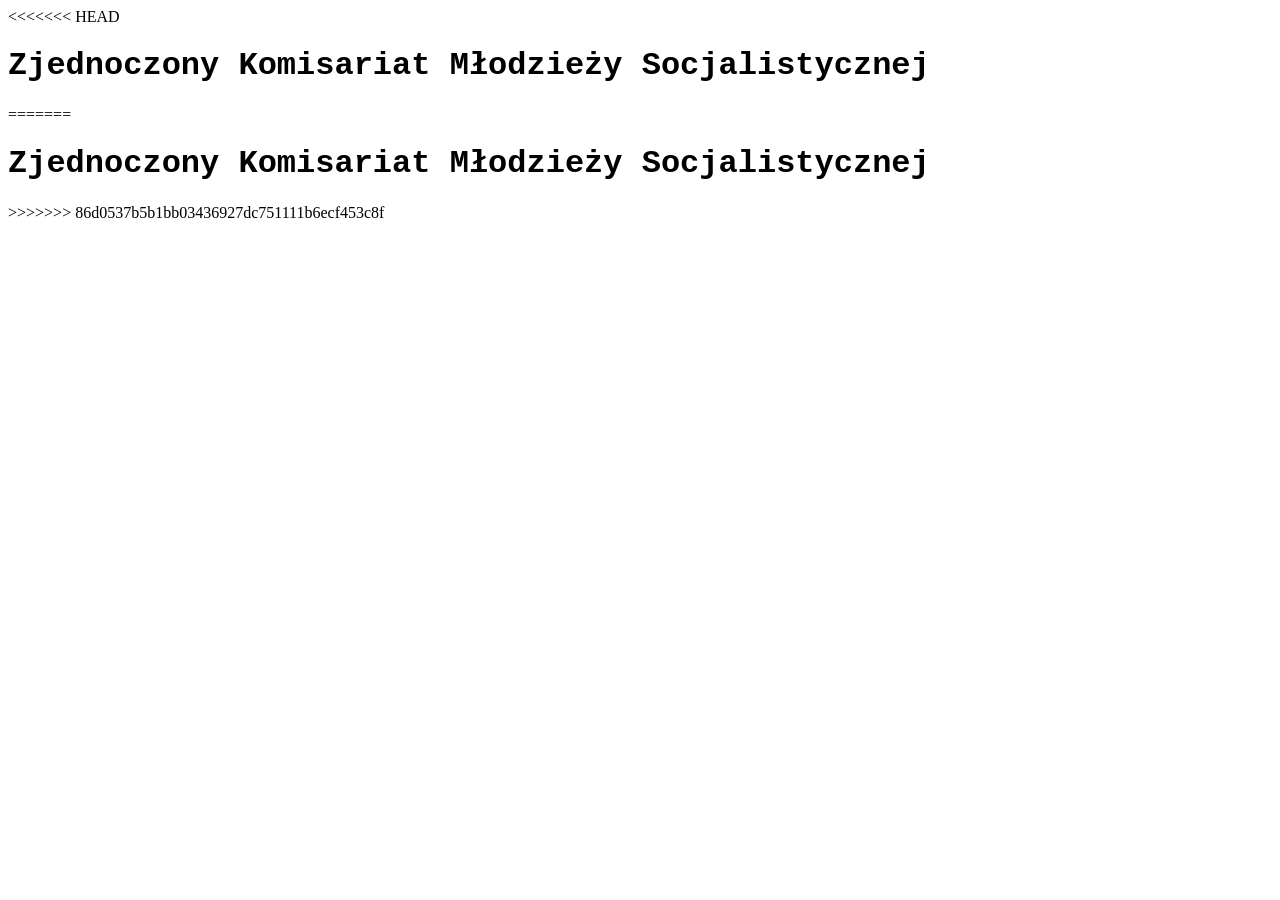
==== index.html @ 96239d79 "Update" ====
<<<<<<< HEAD
<html>
    <head>
        <title>ZKMS</title>
        <link rel="stylesheet" href="style.css">
    </head>
    <body>
        <h1>Zjednoczony Komisariat Młodzieży Socjalistycznej</h1>
    </body>
=======
<html>
    <head>
        <title>ZKMS</title>
        <link rel="stylesheet" href="style.css">
    </head>
    <body>
        <h1>Zjednoczony Komisariat Młodzieży Socjalistycznej</h1>
    </body>
>>>>>>> 86d0537b5b1bb03436927dc751111b6ecf453c8f
</html>
---- style.css ----
body {
    
}
h1 {
    font-family: 'Courier New', Courier, monospace;
    margin-left: auto;
    margin-right: auto;
}
---- style.css ----
body {
    
}
h1 {
    font-family: 'Courier New', Courier, monospace;
    margin-left: auto;
    margin-right: auto;
}
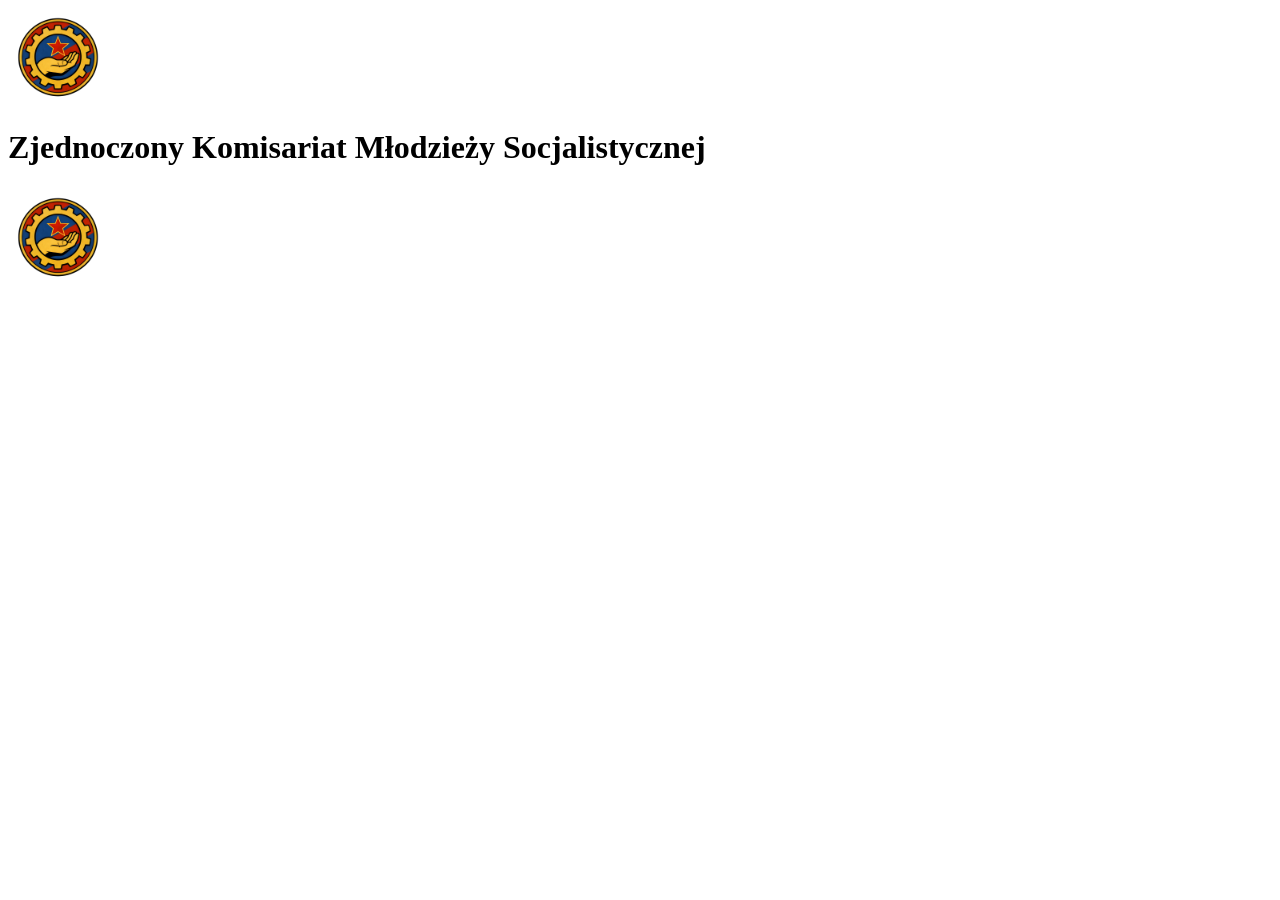
==== commit 793f06e1: "Bajo Jajo" ====
--- a/index.html
+++ b/index.html
@@ -1,20 +1,19 @@
-<<<<<<< HEAD
 <html>
     <head>
         <title>ZKMS</title>
-        <link rel="stylesheet" href="style.css">
+        <link rel="stylesheet" href="https://www.w3schools.com/w3css/5/w3.css">
     </head>
     <body>
-        <h1>Zjednoczony Komisariat Młodzieży Socjalistycznej</h1>
+        <div class="w3-row-padding">
+            <div class="w3-col">
+                <img src="godło.png" alt="" height="100px">
+            </div>
+            <div class="w3-col">
+                <h1>Zjednoczony Komisariat Młodzieży Socjalistycznej</h1>
+            </div>
+            <div class="w3-col">
+                <img src="godło.png" alt="" height="100px">
+            </div>
+        </div>
     </body>
-=======
-<html>
-    <head>
-        <title>ZKMS</title>
-        <link rel="stylesheet" href="style.css">
-    </head>
-    <body>
-        <h1>Zjednoczony Komisariat Młodzieży Socjalistycznej</h1>
-    </body>
->>>>>>> 86d0537b5b1bb03436927dc751111b6ecf453c8f
 </html>
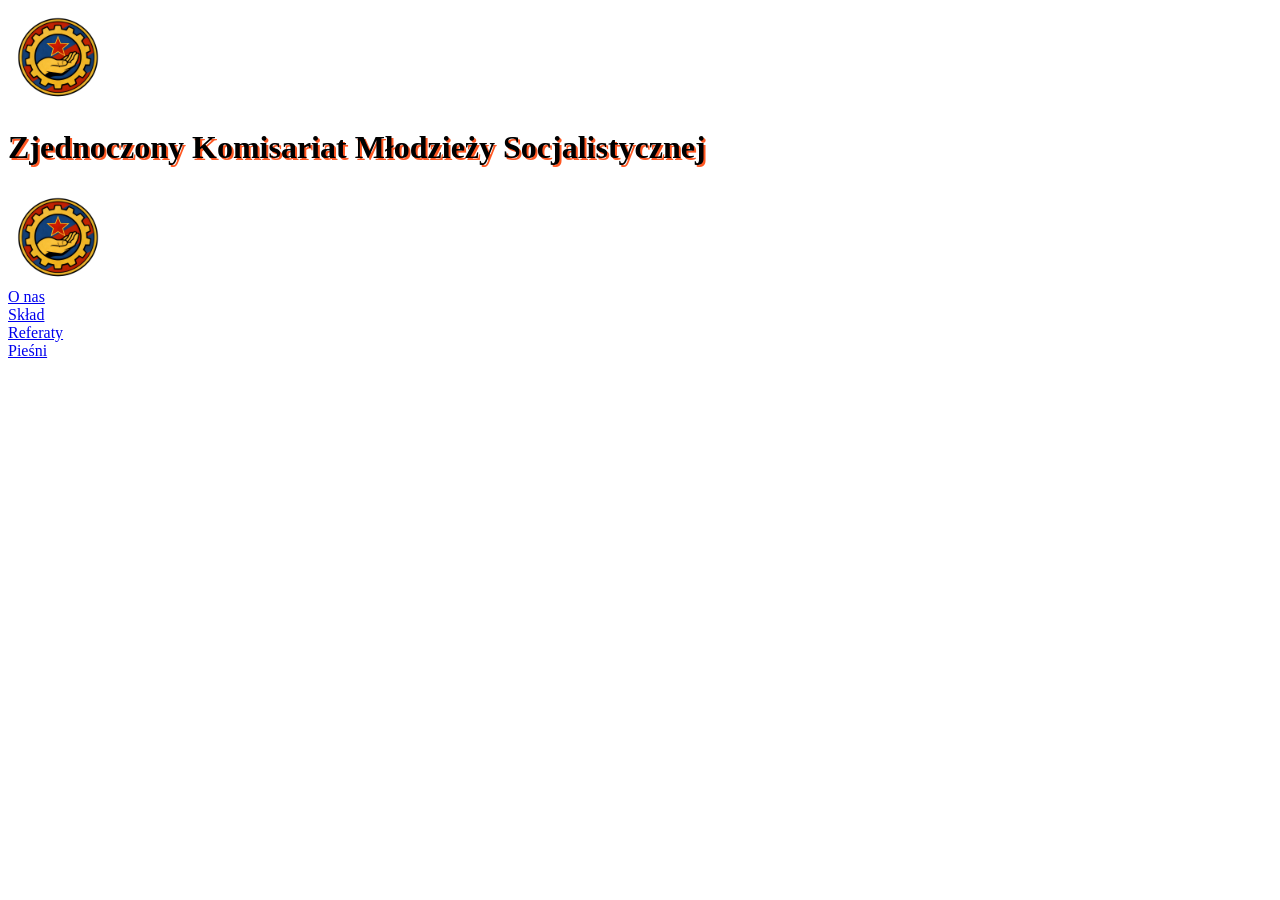
==== commit e2f15a63: "Update" ====
--- a/index.html
+++ b/index.html
@@ -4,16 +4,33 @@
         <link rel="stylesheet" href="https://www.w3schools.com/w3css/5/w3.css">
     </head>
     <body>
-        <div class="w3-row-padding">
-            <div class="w3-col">
+        <div class="w3-row-padding w3-crimson w3-center">
+            <div class="w3-col m2">
                 <img src="godło.png" alt="" height="100px">
             </div>
-            <div class="w3-col">
-                <h1>Zjednoczony Komisariat Młodzieży Socjalistycznej</h1>
+            <div class="w3-col m8">
+                <h1 class="w3-text-yellow w3-margin-top" style="text-shadow: 2px 2px #FF5722;"><b>Zjednoczony Komisariat Młodzieży Socjalistycznej</b></h1>
             </div>
-            <div class="w3-col">
+            <div class="w3-col m2 w3-hide-small">
                 <img src="godło.png" alt="" height="100px">
             </div>
         </div>
+        <div class="w3-flex w3-red w3-mobile" style="justify-content: space-evenly; gap: 1vw;">
+            <div>
+                <a href="#" class="w3-button">O nas</a>
+            </div>
+            <div>
+                <a href="#" class="w3-button">Skład</a>
+            </div>
+            <div>
+                <a href="#" class="w3-button">Referaty</a>
+            </div>
+            <div>
+                <a href="#" class="w3-button">Pieśni</a>
+            </div>
+        </div>
+        <div class="w3-cell-row w3-crimson">
+            <div class="w3-cell"></div>
+        </div>
     </body>
 </html>
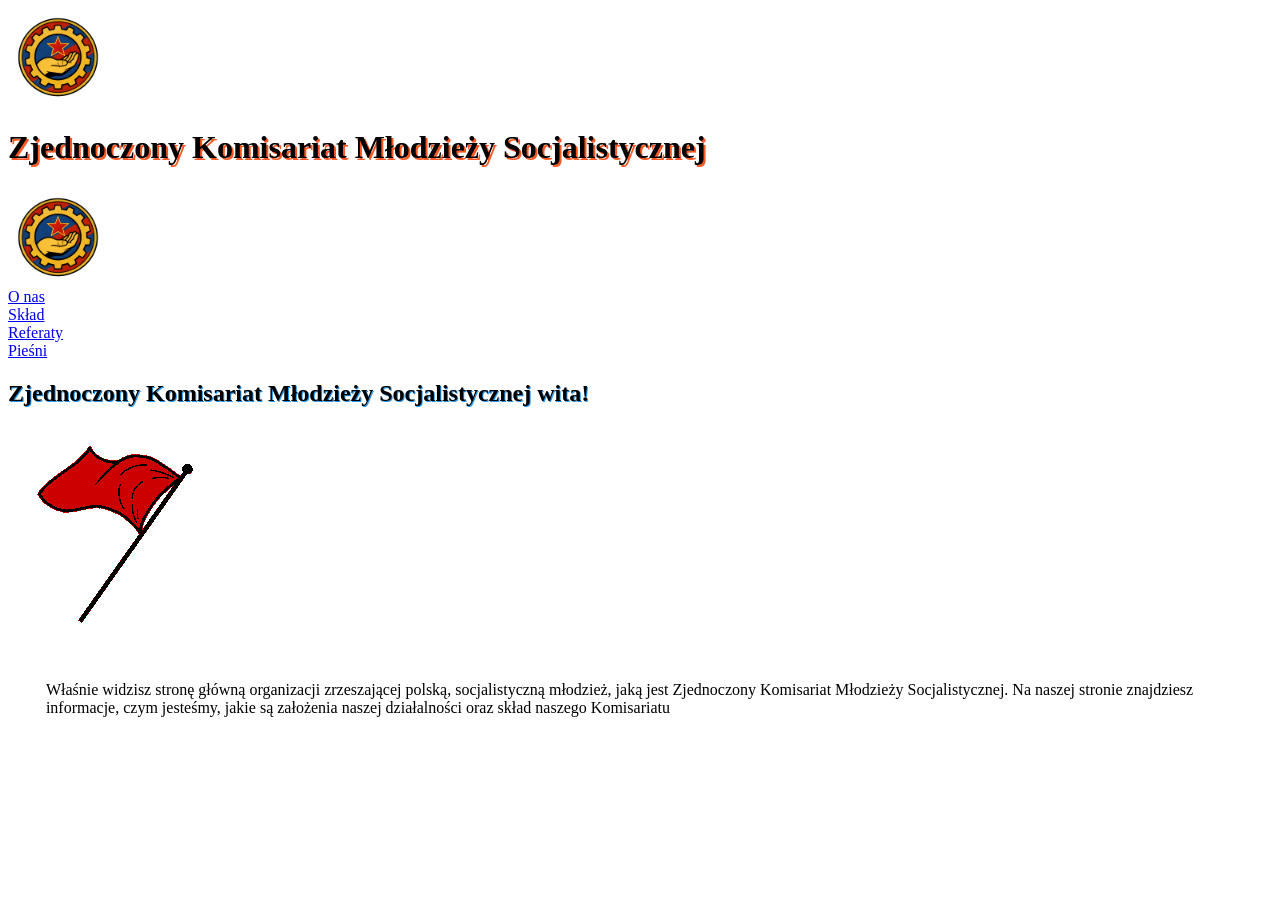
==== commit 2c3f12dd: "Update" ====
--- a/index.html
+++ b/index.html
@@ -2,17 +2,18 @@
     <head>
         <title>ZKMS</title>
         <link rel="stylesheet" href="https://www.w3schools.com/w3css/5/w3.css">
+        <link rel="shortcut icon" href="godło.png" type="image/x-icon">
     </head>
     <body>
         <div class="w3-row-padding w3-crimson w3-center">
             <div class="w3-col m2">
-                <img src="godło.png" alt="" height="100px">
+                <a href="index.html"><img src="godło.png" alt="" height="100px"></a>
             </div>
             <div class="w3-col m8">
                 <h1 class="w3-text-yellow w3-margin-top" style="text-shadow: 2px 2px #FF5722;"><b>Zjednoczony Komisariat Młodzieży Socjalistycznej</b></h1>
             </div>
             <div class="w3-col m2 w3-hide-small">
-                <img src="godło.png" alt="" height="100px">
+                <a href="index.html"><img src="godło.png" alt="" height="100px"></a>
             </div>
         </div>
         <div class="w3-flex w3-red w3-mobile" style="justify-content: space-evenly; gap: 1vw;">
@@ -29,8 +30,16 @@
                 <a href="#" class="w3-button">Pieśni</a>
             </div>
         </div>
-        <div class="w3-cell-row w3-crimson">
-            <div class="w3-cell"></div>
+        <div class="w3-container w3-crimson w3-center">
+            <h2 class="w3-text-blue" style="text-shadow: 1px 1px #2196F3;">Zjednoczony Komisariat Młodzieży Socjalistycznej wita!</h1>
+        </div>
+        <div class="w3-cell-row w3-crimson w3-center">
+            <div class="w3-cell w3-mobile" style="width: 15%;">
+                <img src="red_flag.gif" alt="">
+            </div>
+            <div class="w3-cell w3-left-align w3-mobile" style="width: auto; padding: 3%;">
+                <p>Właśnie widzisz stronę główną organizacji zrzeszającej polską, socjalistyczną młodzież, jaką jest Zjednoczony Komisariat Młodzieży Socjalistycznej. Na naszej stronie znajdziesz informacje, czym jesteśmy, jakie są założenia naszej działalności oraz skład naszego Komisariatu</p>
+            </div>
         </div>
     </body>
 </html>
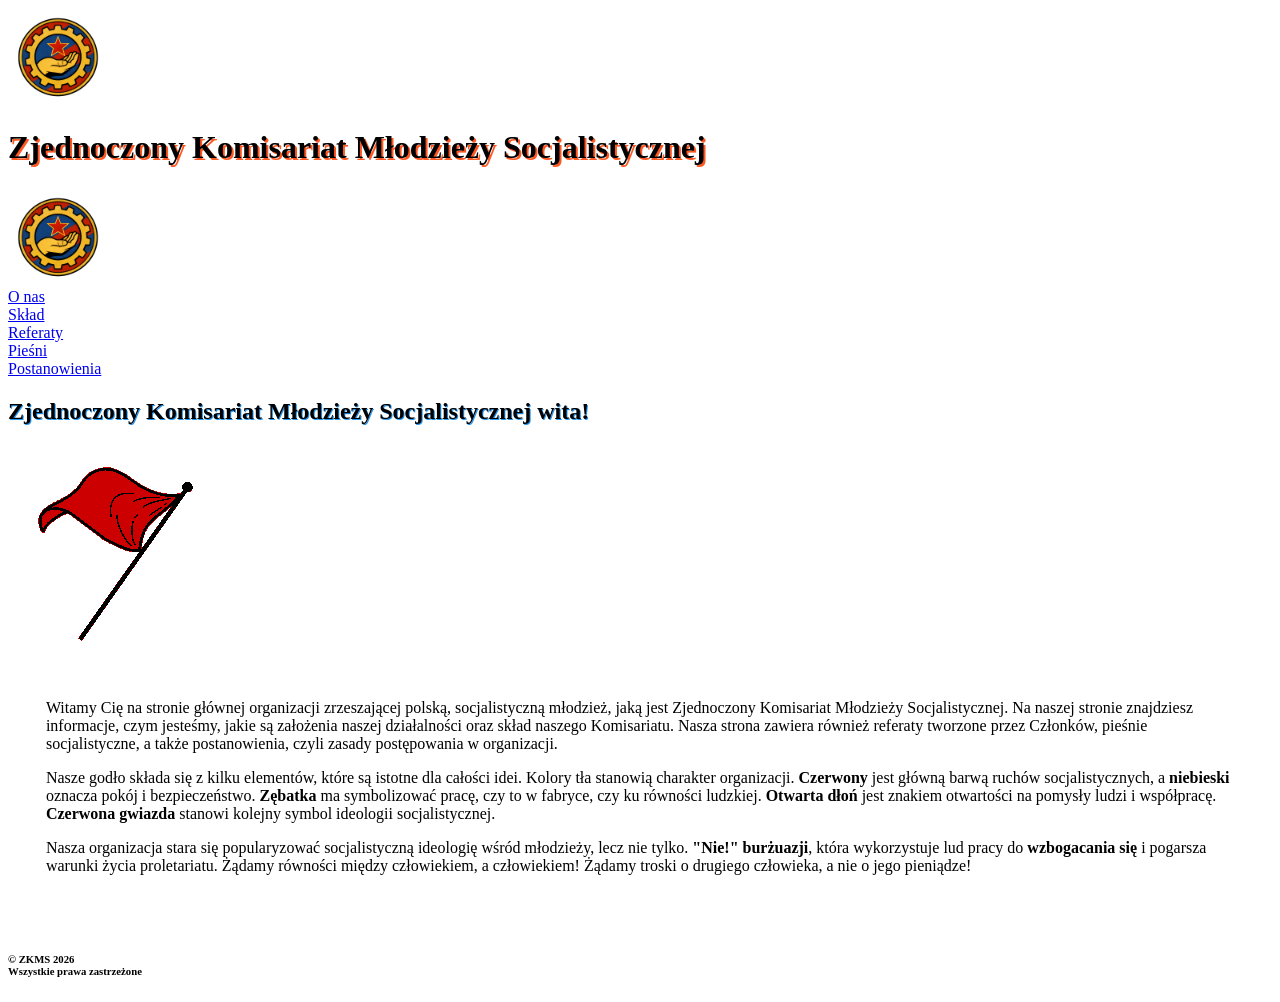
==== commit b0fe7d98: "Update" ====
--- a/index.html
+++ b/index.html
@@ -21,13 +21,16 @@
                 <a href="#" class="w3-button">O nas</a>
             </div>
             <div>
-                <a href="#" class="w3-button">Skład</a>
+                <a href="skład.html" class="w3-button">Skład</a>
             </div>
             <div>
                 <a href="#" class="w3-button">Referaty</a>
             </div>
             <div>
                 <a href="#" class="w3-button">Pieśni</a>
+            </div>
+            <div>
+                <a href="#" class="w3-button">Postanowienia</a>
             </div>
         </div>
         <div class="w3-container w3-crimson w3-center">
@@ -38,8 +41,29 @@
                 <img src="red_flag.gif" alt="">
             </div>
             <div class="w3-cell w3-left-align w3-mobile" style="width: auto; padding: 3%;">
-                <p>Właśnie widzisz stronę główną organizacji zrzeszającej polską, socjalistyczną młodzież, jaką jest Zjednoczony Komisariat Młodzieży Socjalistycznej. Na naszej stronie znajdziesz informacje, czym jesteśmy, jakie są założenia naszej działalności oraz skład naszego Komisariatu</p>
+                <p>
+                    Witamy Cię na stronie głównej organizacji zrzeszającej polską, socjalistyczną młodzież, jaką jest Zjednoczony Komisariat Młodzieży Socjalistycznej.
+                    Na naszej stronie znajdziesz informacje, czym jesteśmy, jakie są założenia naszej działalności oraz skład naszego Komisariatu.
+                    Nasza strona zawiera również referaty tworzone przez Członków, pieśnie socjalistyczne, a także postanowienia, czyli zasady postępowania w organizacji.
+                </p>
+                <p>
+                    Nasze godło składa się z kilku elementów, które są istotne dla całości idei.
+                    Kolory tła stanowią charakter organizacji.
+                    <b>Czerwony</b> jest główną barwą ruchów socjalistycznych, a <b>niebieski</b> oznacza pokój i bezpieczeństwo.
+                    <b>Zębatka</b> ma symbolizować pracę, czy to w fabryce, czy ku równości ludzkiej.
+                    <b>Otwarta dłoń</b> jest znakiem otwartości na pomysły ludzi i współpracę.
+                    <b>Czerwona gwiazda</b> stanowi kolejny symbol ideologii socjalistycznej.
+                </p>
+                <p>
+                    Nasza organizacja stara się popularyzować socjalistyczną ideologię wśród młodzieży, lecz nie tylko.
+                    <b>"Nie!" burżuazji</b>, która wykorzystuje lud pracy do <b>wzbogacania się</b> i pogarsza warunki życia proletariatu.
+                    Żądamy równości między człowiekiem, a człowiekiem!
+                    Żądamy troski o drugiego człowieka, a nie o jego pieniądze!
+                </p>
             </div>
         </div>
+        <footer class="w3-container w3-center w3-red">
+            <h6><b>&copy; ZKMS 2026</b><br><b>Wszystkie prawa zastrzeżone</b></h6>
+        </footer>
     </body>
 </html>
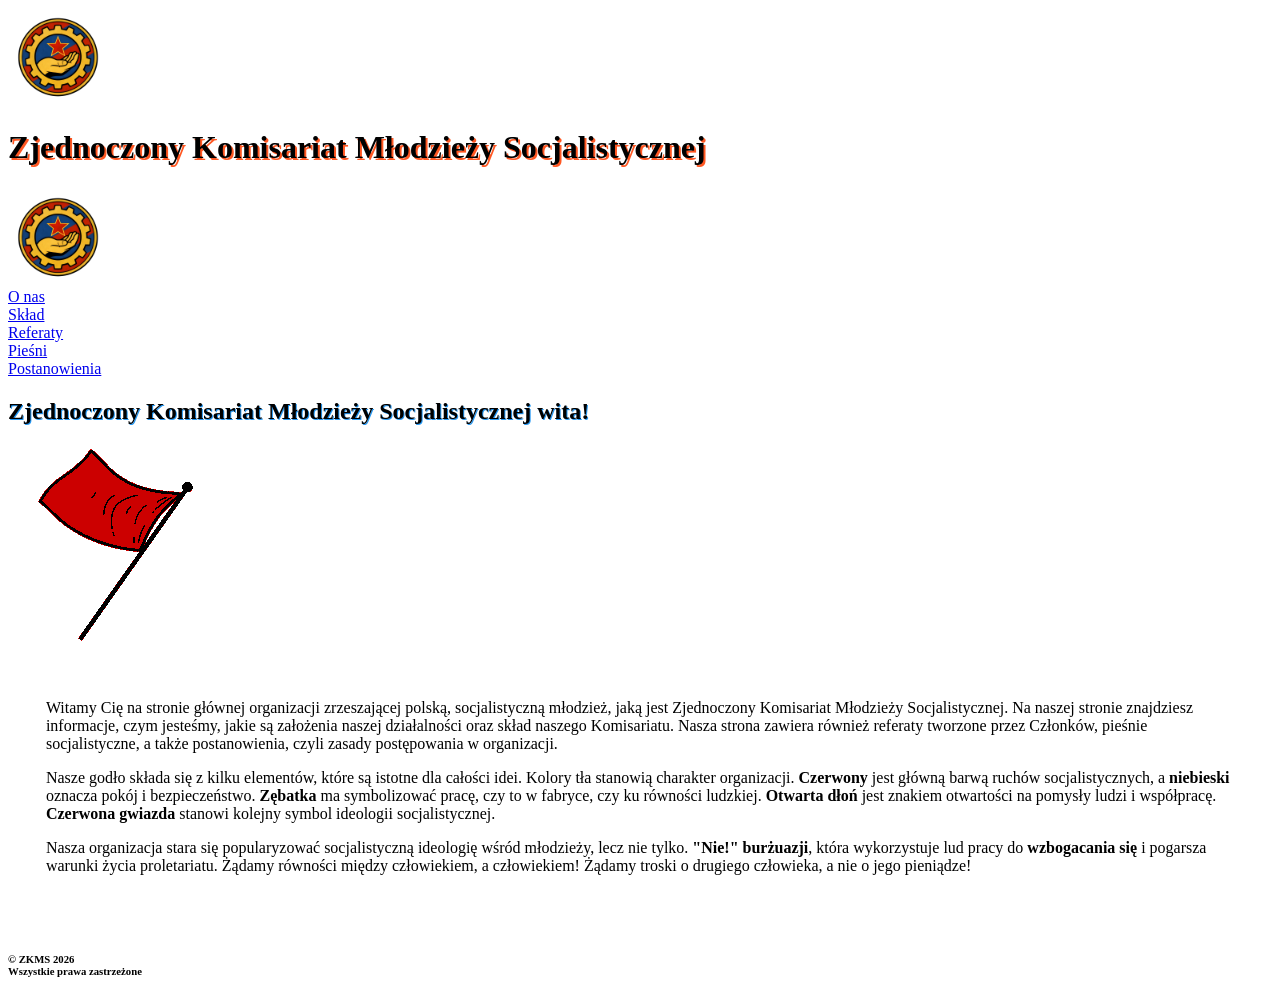
==== commit 874dc105: "Update" ====
--- a/index.html
+++ b/index.html
@@ -27,7 +27,7 @@
                 <a href="#" class="w3-button">Referaty</a>
             </div>
             <div>
-                <a href="#" class="w3-button">Pieśni</a>
+                <a href="pieśni.html" class="w3-button">Pieśni</a>
             </div>
             <div>
                 <a href="#" class="w3-button">Postanowienia</a>
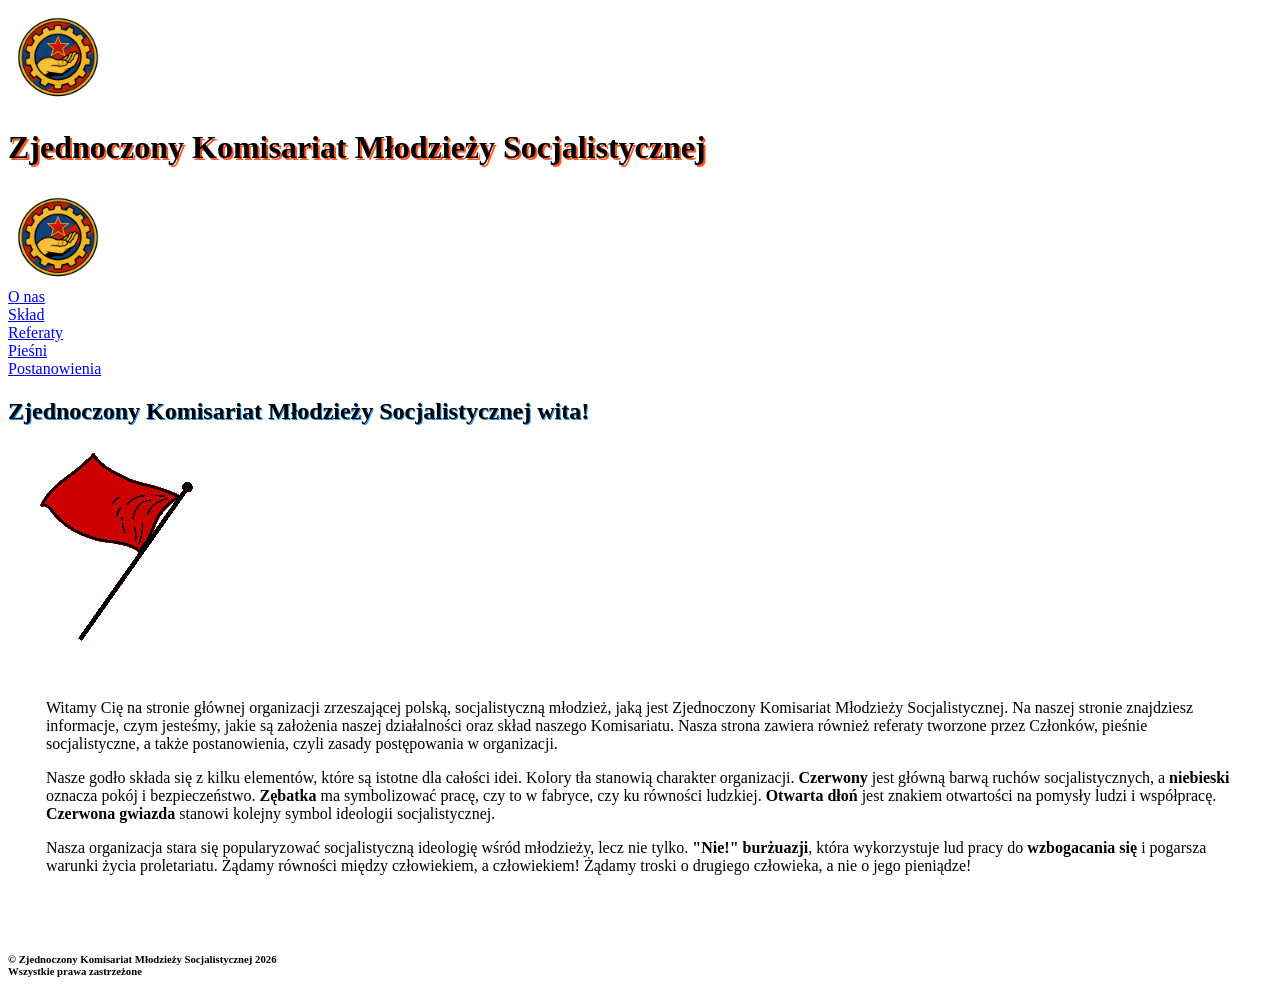
==== commit 4be6415a: "coś" ====
--- a/index.html
+++ b/index.html
@@ -24,13 +24,13 @@
                 <a href="skład.html" class="w3-button">Skład</a>
             </div>
             <div>
-                <a href="#" class="w3-button">Referaty</a>
+                <a href="referaty1.html" class="w3-button">Referaty</a>
             </div>
             <div>
                 <a href="pieśni.html" class="w3-button">Pieśni</a>
             </div>
             <div>
-                <a href="#" class="w3-button">Postanowienia</a>
+                <a href="postanowienia.html" class="w3-button">Postanowienia</a>
             </div>
         </div>
         <div class="w3-container w3-crimson w3-center">
@@ -63,7 +63,7 @@
             </div>
         </div>
         <footer class="w3-container w3-center w3-red">
-            <h6><b>&copy; ZKMS 2026</b><br><b>Wszystkie prawa zastrzeżone</b></h6>
+            <h6><b>&copy; Zjednoczony Komisariat Młodzieży Socjalistycznej 2026</b><br><b>Wszystkie prawa zastrzeżone</b></h6>
         </footer>
     </body>
 </html>
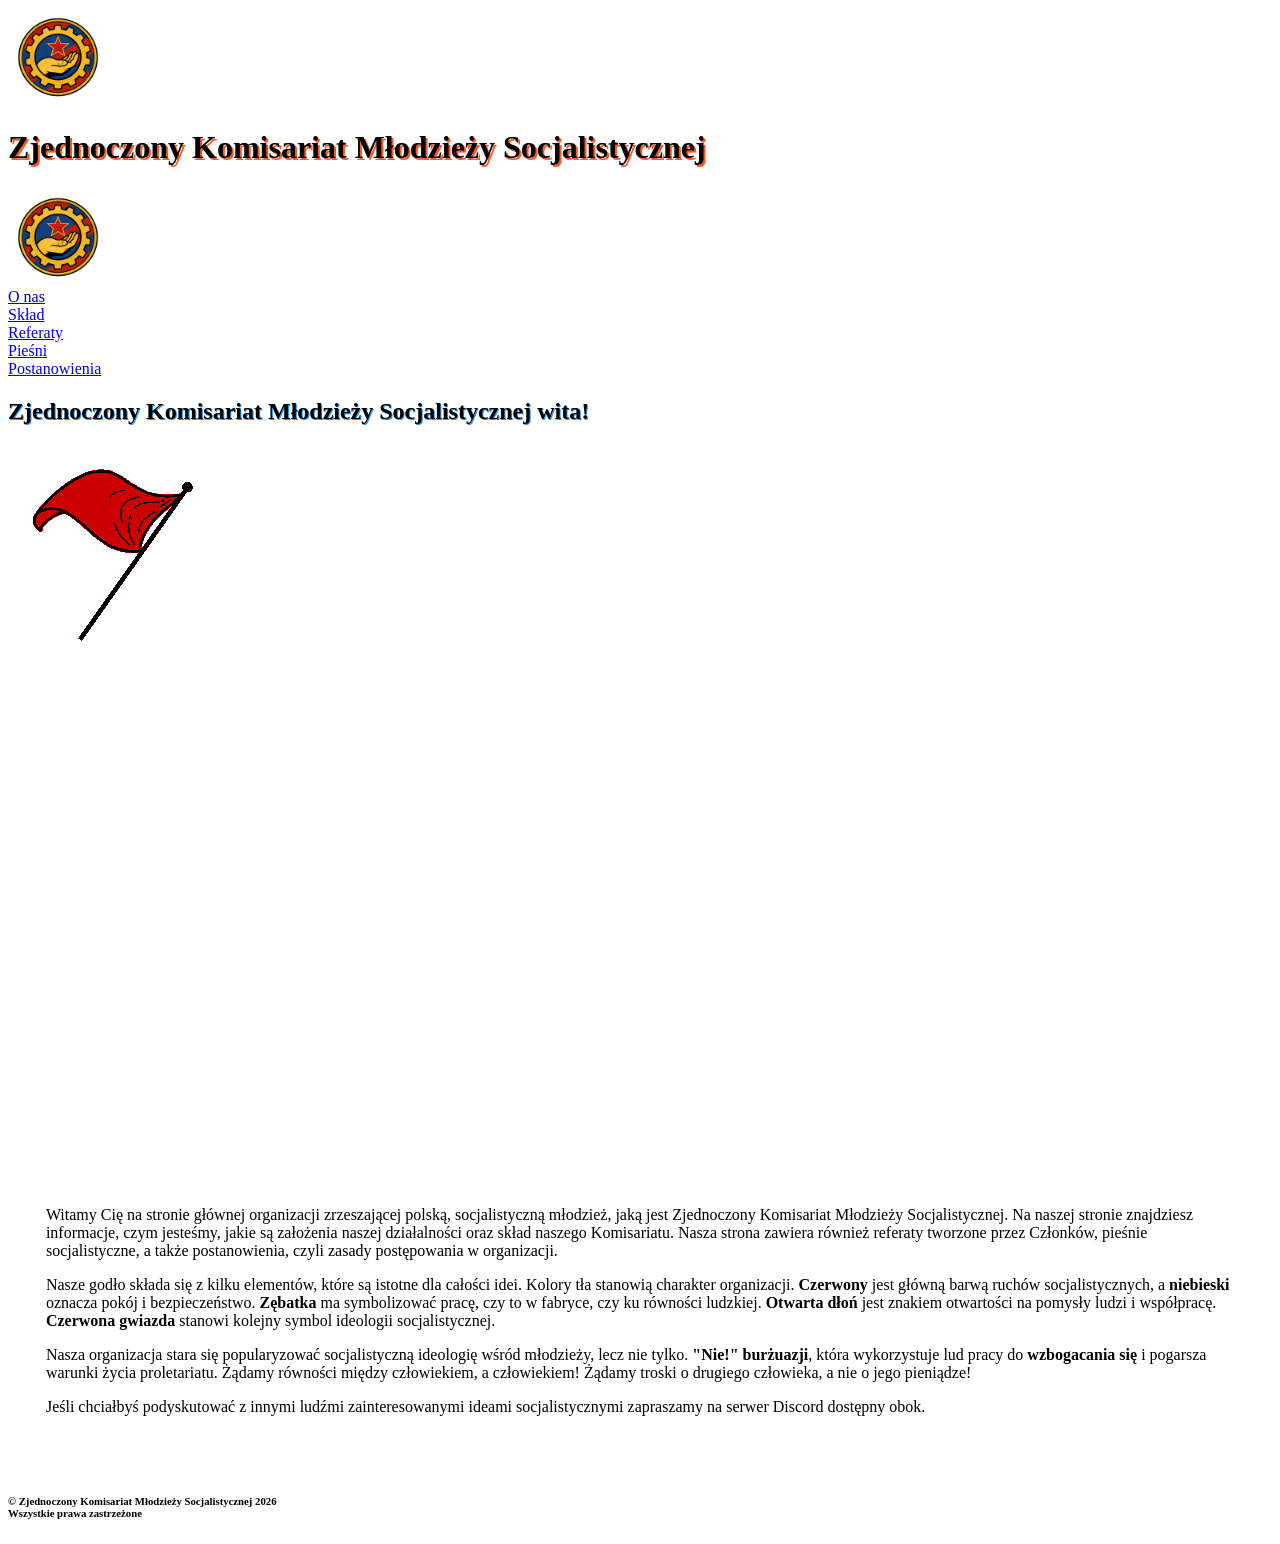
==== commit 386296ac: "bajo jajo update" ====
--- a/index.html
+++ b/index.html
@@ -39,6 +39,7 @@
         <div class="w3-cell-row w3-crimson w3-center">
             <div class="w3-cell w3-mobile" style="width: 15%;">
                 <img src="red_flag.gif" alt="">
+                <iframe style="margin-top: 4%;" src="https://discord.com/widget?id=1447975524243607706&theme=dark" width="350" height="500" allowtransparency="true" frameborder="0" sandbox="allow-popups allow-popups-to-escape-sandbox allow-same-origin allow-scripts"></iframe>
             </div>
             <div class="w3-cell w3-left-align w3-mobile" style="width: auto; padding: 3%;">
                 <p>
@@ -60,6 +61,9 @@
                     Żądamy równości między człowiekiem, a człowiekiem!
                     Żądamy troski o drugiego człowieka, a nie o jego pieniądze!
                 </p>
+                <p>
+                    Jeśli chciałbyś podyskutować z innymi ludźmi zainteresowanymi ideami socjalistycznymi zapraszamy na serwer Discord dostępny obok.
+                </p>
             </div>
         </div>
         <footer class="w3-container w3-center w3-red">
